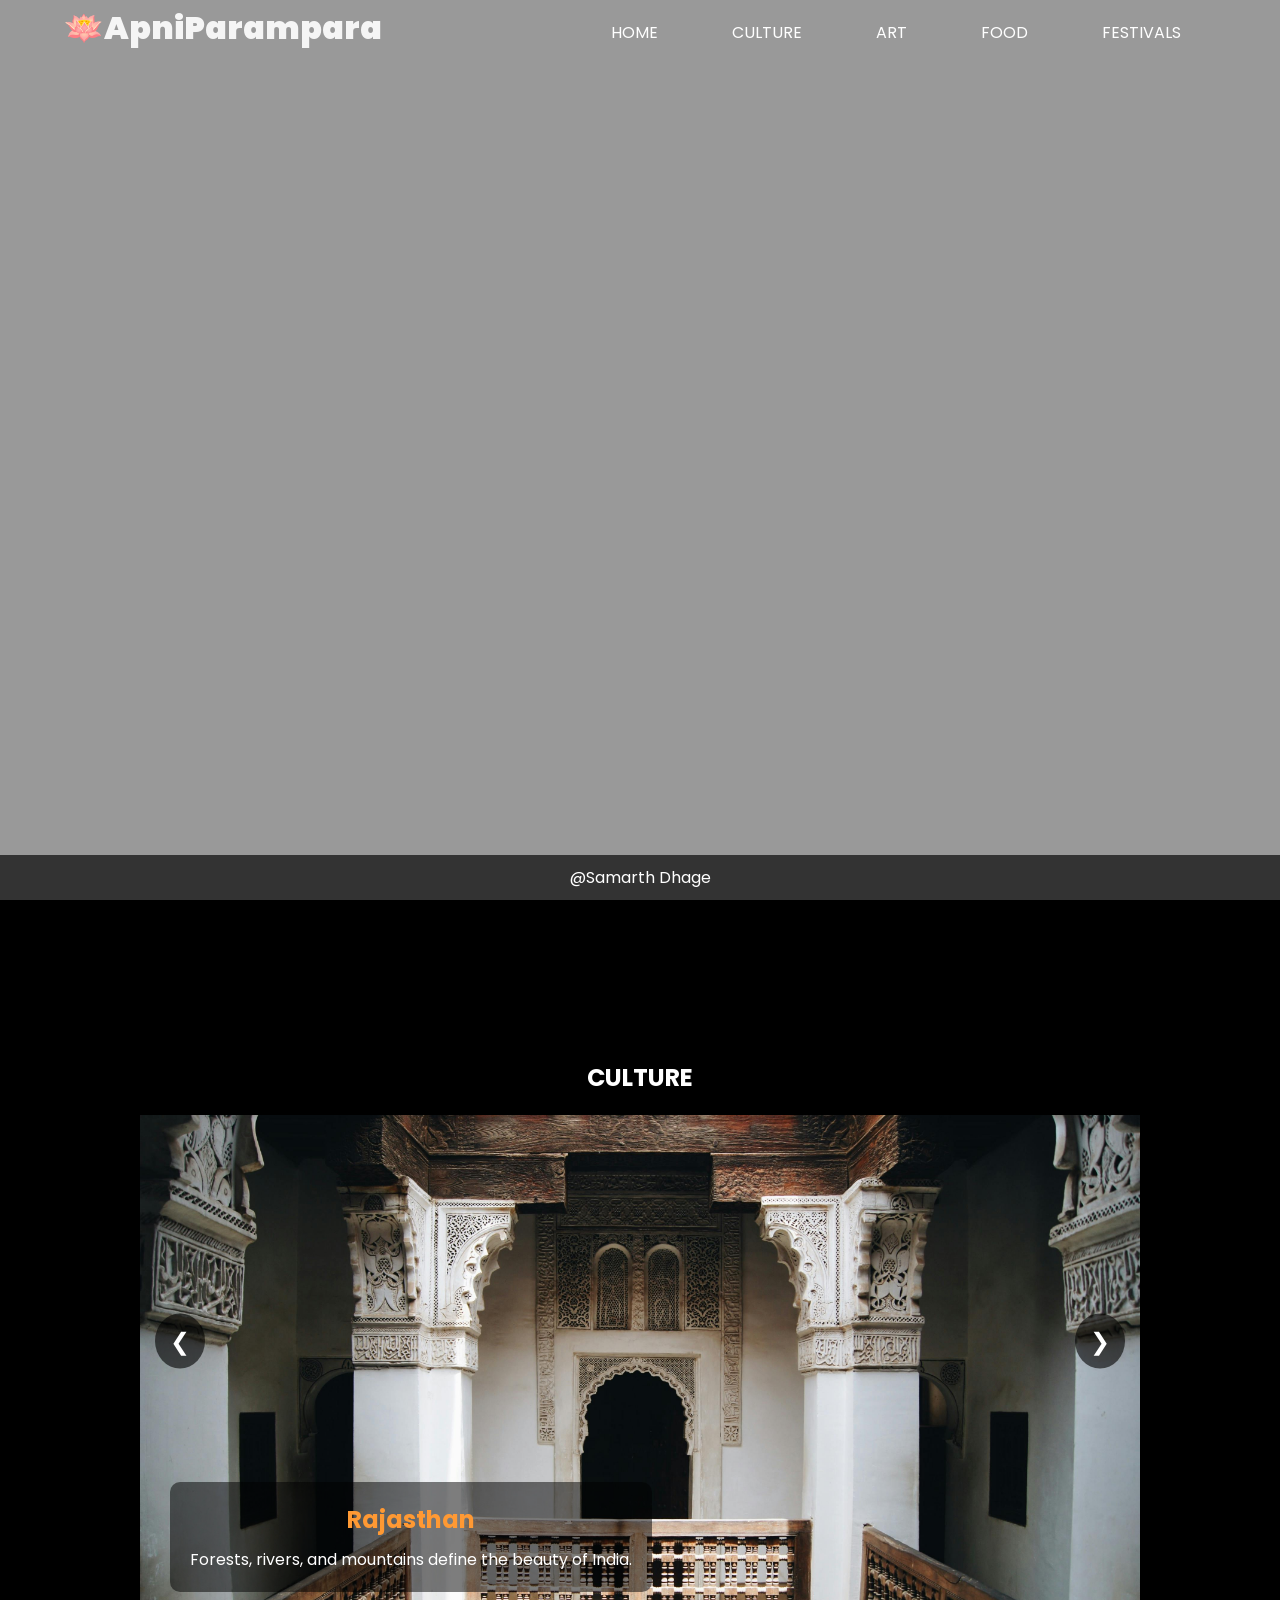
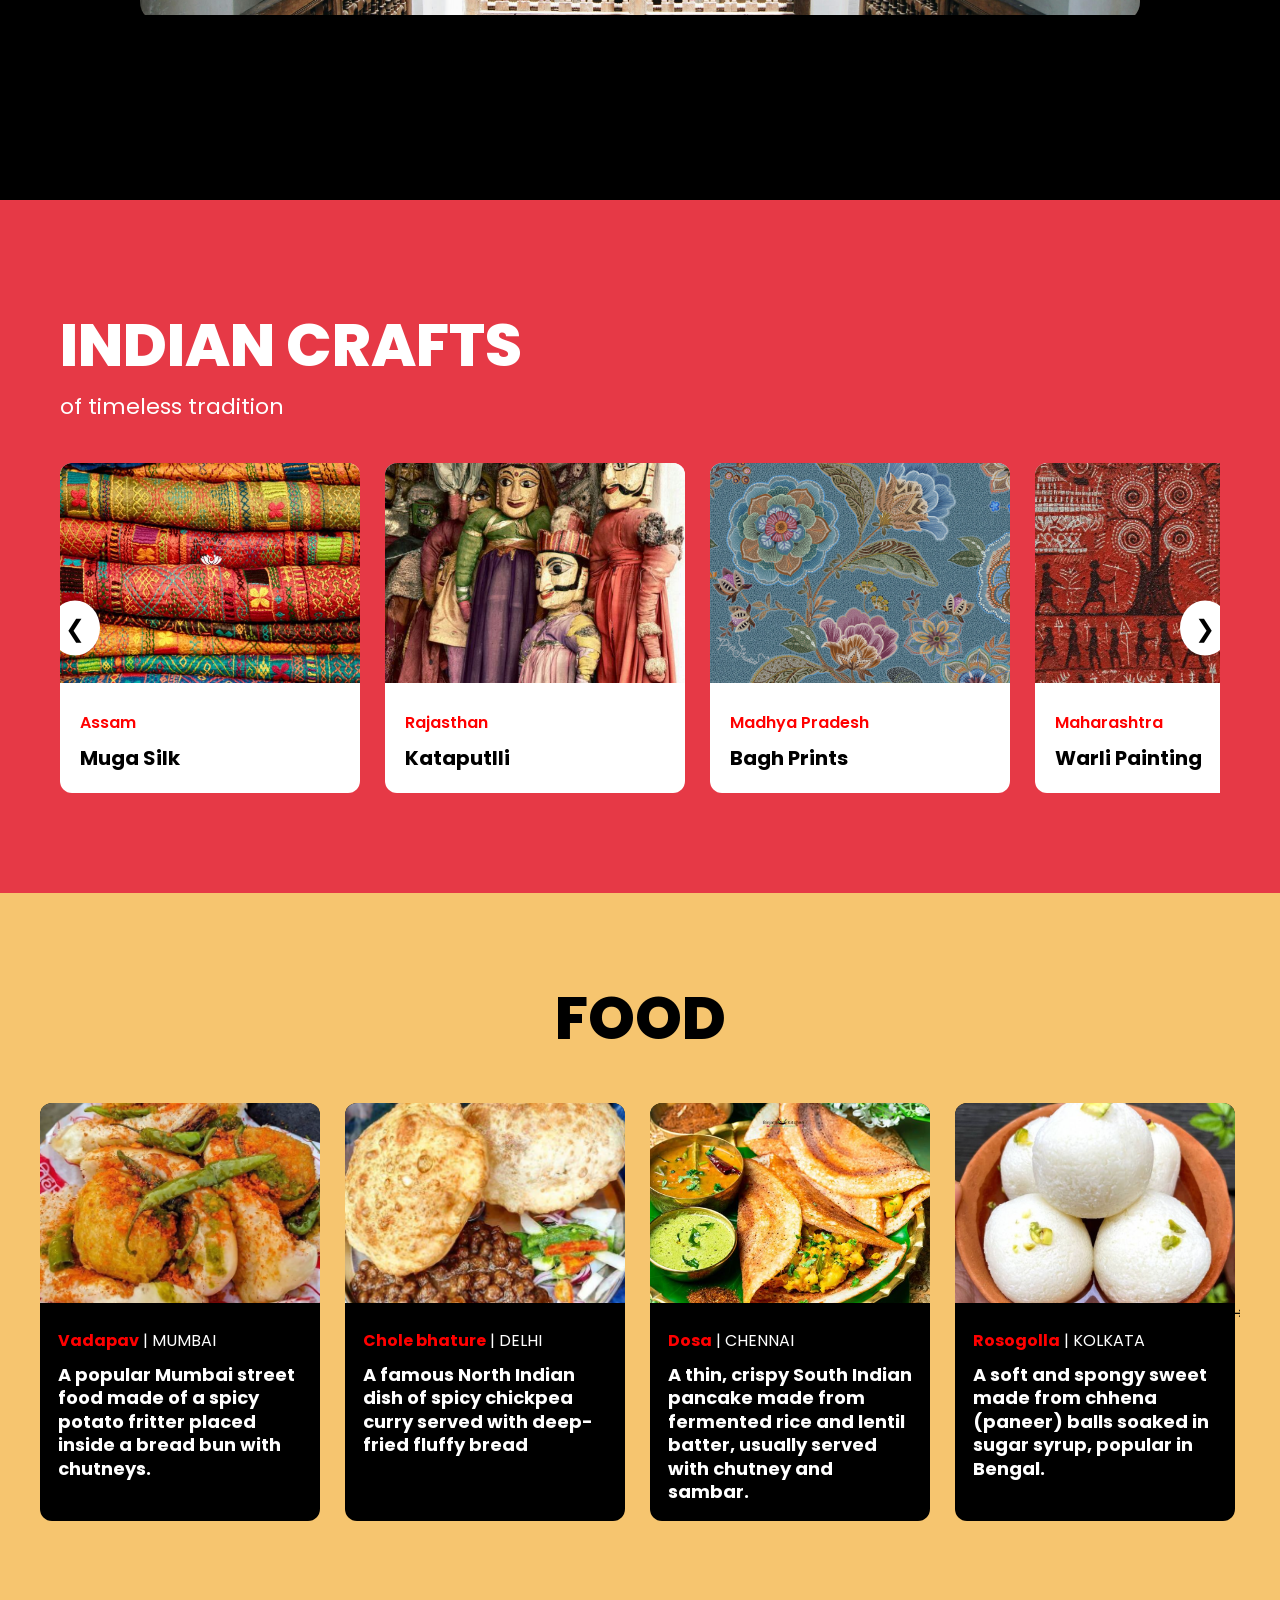
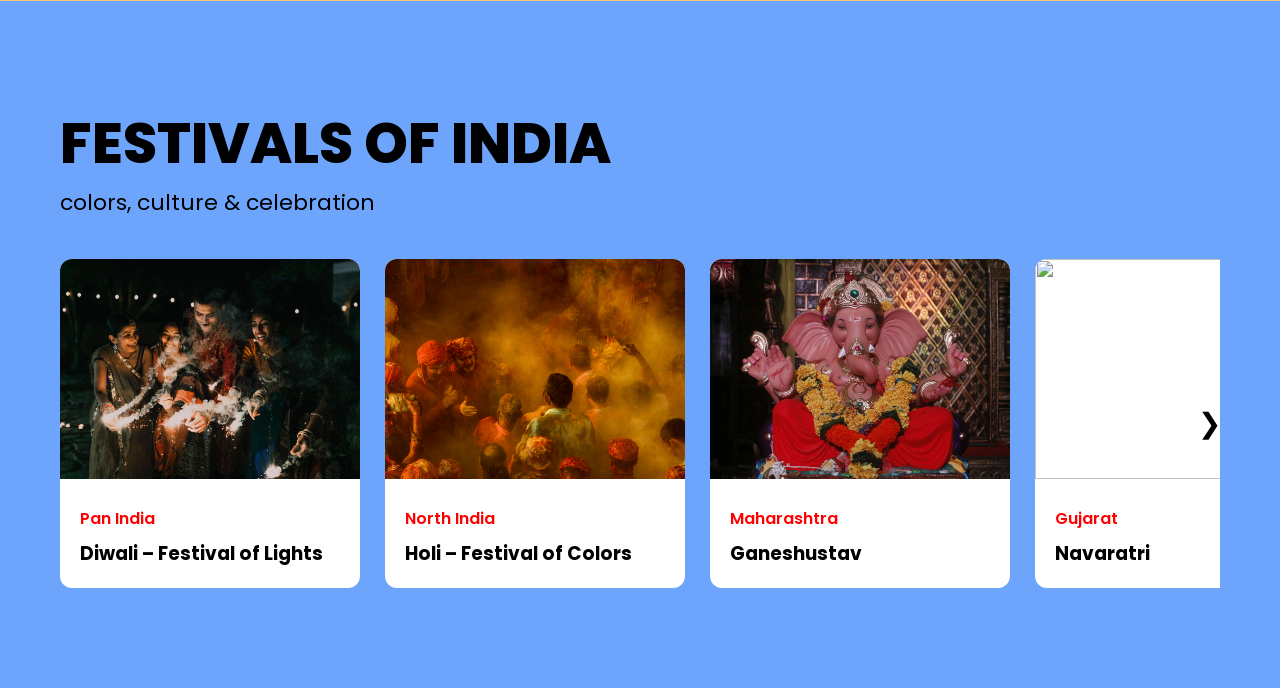
==== cp1.html @ 5844001b "Initial commit from local course project" ====
<!DOCTYPE html>
<html lang="en">
<head>
    <meta charset="UTF-8">
    <meta name="viewport" content="width=device-width, initial-scale=1.0">
    <link rel="stylesheet" href="cp1.css">
   
    <title>ApniParampara</title>
</head>
<body>

    <section id="home">
    <div class="banner">

        
        <video loop muted autoplay>
            <source src="video/final website (1) (1) (1).mp4">
        </video>
        
        <div class="navbar">
            <h3 class="logo">🪷ApniParampara </h3>
            <nav>
            
            <ul>
                <li><a href="#home">Home</a></li>
               
                <li><a href="#culture">CULTURE</a></li>
                <li><a href="#Art">Art</a></li>
                <li><a href="#Food">FOOD</a></li>
                <li><a href="#festival">FESTIVALS</a></li>
            </ul>
        </nav>
        </div>


        <div class="content">
        </div>
        

    </div>
    </section>

      <!---------------------------------------------------------------------------------------------------------------------------------------->

    
    <section id="culture" class="sundar-section">

  <div class="slider-container">
    <h1 class="sundarbharatheading">CULTURE</h1>

    <div class="slider" id="slider">

      <div class="slide">
        <a href="rajasthanculture.html"><img src="image/pexels-nicole-ashley-rahayu-densmoor-3632088-5435520.jpg" alt="Nature of India"></a>
        <div class="slide-content">
          <h2>Rajasthan</h2>
          <p>Forests, rivers, and mountains define the beauty of India.</p>
        </div>
      </div>

      <div class="slide">
        <a href="maharashtraculture.html"><img src="image/pexels-mahadev-kattimani-322734482-34166518.jpg" alt="Indian Wildlife"></a>
        <div class="slide-content">
          <h2>Maharashtra</h2>
          <p>India has rich biodiversity and unique wildlife.</p>
        </div>
      </div>

      <div class="slide">
        <img src="image/pexels-samarmourya-27131976.jpg" alt="Village Life">
        <div class="slide-content">
          <h2>Kashmir</h2>
          <p>Indian villages preserve traditions and cultural roots.</p>
        </div>
      </div>

      <div class="slide">
        <a href="gujaratculture.html"><img src="image/pexels-sharadbhat-3974152.jpg" alt="Indian Wildlife"></a>
        <div class="slide-content">
          <h2>Gujarat</h2>
          <p>India has rich biodiversity and unique wildlife.</p>
        </div>
      </div>

      

    </div>

    <!-- Buttons MUST be inside slider-container -->
    <button class="prev" onclick="prevSlide()">❮</button>
    <button class="next" onclick="nextSlide()">❯</button>

  </div>

</section>

<script src="cp1.js" defer></script>

<!---------------------------------------------------------------------------------------------------------------------------------------------------->

<section id="Art"class="crafts-section">

  <h1 class="crafts-title">INDIAN CRAFTS</h1>
  <p class="crafts-subtitle">of timeless tradition</p>

  <div class="crafts-slider-container">

    <button class="craft-btn left" onclick="slideLeft()">❮</button>

    <div class="crafts-slider" id="craftsSlider">

      <div class="craft-card">
        <img src="image/Screenshot 2026-01-04 183650.png">
        <div class="craft-info">
          <span>Assam</span>
          <h3>Muga Silk</h3>
        </div>
      </div>

      <div class="craft-card">
        <img src="image/Screenshot 2026-01-04 184618.png">
        <div class="craft-info">
          <span>Rajasthan</span>
          <h3>Kataputlli</h3>
        </div>
      </div>

      <div class="craft-card">
        <img src="image/Screenshot 2026-01-04 184116.png">
        <div class="craft-info">
          <span>Madhya Pradesh</span>
          <h3>Bagh Prints</h3>
        </div>
      </div>

      <div class="craft-card">
        <img src="image/Screenshot 2026-01-04 183400.png">
        <div class="craft-info">
          <span>Maharashtra</span>
          <h3>Warli Painting</h3>
        </div>
      </div>

      <div class="craft-card">
        <img src="image/Screenshot 2026-01-04 184751.png">
        <div class="craft-info">
          <span>Andra Pradesh</span>
          <h3>Durgi Carving</h3>
        </div>
      </div>


      <div class="craft-card">
        <img src="image/Screenshot 2026-01-04 184116.png">
        <div class="craft-info">
          <span>Uttarakhand</span>
          <h3>Aipan</h3>
        </div>
      </div>

    </div>

    <button class="craft-btn right" onclick="slideRight()">❯</button>

  </div>
</section>
<script src="cp2.js" defer></script>



<!--------------------------------------------------------------------------------------------------------------------------------------------->



<section id="Food"class="food-section">

  <h2 class="section-title">FOOD </h2>

  <div class="food-slider-wrapper">

    <button class="food-arrow left" onclick="foodSlideLeft()">&#8592;</button>

    <div class="food-slider" id="foodSlider">

      <!-- Card 1 -->
  

      <div class="food-card">
        <img src="image/Screenshot 2026-01-04 221321.png" alt="Meghalaya">
        <div class="food-content">
          <span class="state red">Vadapav</span> | <span>MUMBAI</span>
          <h3>A popular Mumbai street food made of a spicy potato fritter placed inside a bread bun with chutneys.</h3>
        </div>
      </div>

      <!-- Card 2 -->
      <div class="food-card">
        <img src="image/Screenshot 2026-01-04 221525.png" alt="Mizoram Food">
        <div class="food-content">
          <span class="state red">Chole bhature</span> | <span>DELHI</span>
          <h3>A famous North Indian dish of spicy chickpea curry served with deep-fried fluffy bread</h3>
        </div>
      </div>

      <!-- Card 3 -->
      <div class="food-card">
        <img src="image/Screenshot 2026-01-04 221349.png" alt="Nagaland">
        <div class="food-content">
          <span class="state red">Dosa</span> | <span>CHENNAI</span>
          <h3>A thin, crispy South Indian pancake made from fermented rice and lentil batter, usually served with chutney and sambar.</h3>
        </div>
      </div>

      <!-- Card 4 -->
      <div class="food-card">
        <img src="image/Screenshot 2026-01-04 221418.png" alt="Odisha">
        <div class="food-content">
          <span class="state red">Rosogolla</span> | <span>KOLKATA</span>
          <h3>A soft and spongy sweet made from chhena (paneer) balls soaked in sugar syrup, popular in Bengal.</h3>
        </div>
      </div>

      <div class="food-card">
        <img src="image/Screenshot 2026-01-04 221610.png" alt="Nagaland">
        <div class="food-content">
          <span class="state red">Biryani</span> | <span>HYDERABAD</span>
          <h3>A flavorful rice dish cooked with aromatic spices, rice, and vegetables or meat, widely loved across India.</h3>
        </div>
      </div>

      <div class="food-card">
        <img src="image/Screenshot 2026-01-04 221719.png" alt="Nagaland">
        <div class="food-content">
          <span class="state red">Dal Bhati</span> | <span>JAIPUR</span>
          <h3>A traditional Rajasthani dish consisting of baked wheat balls (baati), lentil curry (dal), and sweet crushed churma.</h3>
        </div>
      </div>

      

    </div>

    <button class="food-arrow right" onclick="foodSlideRight()">&#8594;</button>

  </div>
</section>


<script src="cp2.js" defer></script>

<!--------------------------------------------------------------------------------------------------------------------------------------------->

<section id="festival"class="festival-section">

  <h1 class="festival-title">FESTIVALS OF INDIA</h1>
  <p class="festival-subtitle">colors, culture & celebration</p>

  <div class="festival-slider-wrapper">

    <button class="festival-arrow left" onclick="festivalSlideLeft()">❮</button>

    <div class="festival-slider" id="festivalSlider">

      <div class="festival-card">
        <img src="image/pexels-rdne-7686304.jpg">
        <div class="festival-info">
          <span>Pan India</span>
          <h3>Diwali – Festival of Lights</h3>
        </div>
      </div>

      <div class="festival-card">
        <img src="image/pexels-yogendras31-3447333.jpg">
        <div class="festival-info">
          <span>North India</span>
          <h3>Holi – Festival of Colors</h3>
        </div>
      </div>

      <div class="festival-card">
        <img src="image/ganesh ustav.jpg">
        <div class="festival-info">
          <span>Maharashtra</span>
          <h3>Ganeshustav </h3>
        </div>
      </div>

      <div class="festival-card">
        <img src="image/pexels-joydeb-biswas-2151744427-34139768.jpg">
        <div class="festival-info">
          <span>Gujarat</span>
          <h3>Navaratri</h3>
        </div>
      </div>

      <div class="festival-card">
        <img src="image/Screenshot 2026-01-05 134626.png">
        <div class="festival-info">
          <span>Kerala</span>
          <h3>Onam – Harvest Festival</h3>
        </div>
      </div>

      <div class="festival-card">
        <img src="image/Screenshot 2026-01-05 134836.png">
        <div class="festival-info">
          <span>West Bengal</span>
          <h3>Durga Puja</h3>
        </div>
      </div>

    </div>

    <button class="festival-arrow right" onclick="festivalSlideRight()">❯</button>

  </div>
</section>

<script src="cp4.js" defer></script>



<!--------------------------------------------------------------------------------------------------------------------------------------------->
<section>
<footer class="footer">
  
  @Samarth Dhage     
   

</footer>
</section>

    
</body>
</html>
---- cp1.css ----
@import url('https://fonts.googleapis.com/css2?family=Poppins:ital,wght@0,100;0,200;0,300;0,400;0,500;0,600;0,700;0,800;0,900;1,100;1,200;1,300;1,400;1,500;1,600;1,700;1,800;1,900&display=swap');

*{
    margin:0;
    padding:0;
    font-family:Poppins ,seagoe UI, sans-serif; 
    box-sizing:border-box;

}

.banner{
    width:100%;
    height:100vh;
    background-image: linear-gradient(rgba(0,0,0,0.40),rgba(0,0,0,0.40));
    background-position: center;
    background-size:center;
}

.navbar{
    width:90%;
    padding:30;
    margin:auto;
    display:flex;
    align-items:center;
    justify-content:space-between;
}

.logo{
    
    margin-top:-10px;
    cursor:pointer;
     font-size: 2rem;
    font-weight: 900;
  
    color: whitesmoke;
}

.navbar ul li{
    list-style:none;
    display:inline-block;
    margin:20px;
}

.navbar ul li a{
    text-decoration:none;
    text-transform:uppercase;
    color:white;
    font-weight:600px;
    padding:15px;
}

li a:hover{
    background:white;
    transition:0.5s;
    border-radius: 10px;
}

.navbar a:hover{
    color:black;

}

.content{
    width:100%;
    position:absolute;
    color:white;
    top:45%;
 
    transform:translateY(-50%);
    text-align:center;

}

.content h1{
    margin: top 80px;
    font-size:90px;
    font-weight:800;
}



/* content of vedio*/

.banner video{
    position:absolute;
    right:0;
    bottom:0;
    z-index:-1;
}

@media(min-aspect-ratio:16/9){
    .banner video{
        width:100%;
        height:auto;
    }
}

footer {
            background-color: #333;
            color: white;
            text-align: center;
            padding: 10px;
            position: fixed;
            bottom: 0;
            width: 100%;
        }

.sundar-section {
  min-height: 100vh;
  padding: 120px 40px;
  background: black;
  text-align: center;
}

.slider-container {
  position: relative;
  width: 85%;
  max-width: 1000px;
  margin: 40px auto;
  overflow: hidden;
  border-radius: 20px;
  
}

.slider {
  display: flex;
  transition: transform 0.7s ease-in-out;
}

.slide {
  min-width: 100%;
  position: relative;
}

.slide img {
  width: 100%;
  height: 500px;
  object-fit: cover;
}

/* Text overlay */
.slide-content {
  position: absolute;
  bottom: 30px;
  left: 30px;
  background: rgba(0,0,0,0.5);
  color: white;
  padding: 20px;
  border-radius: 10px;
}

.slide-content h2 {
  color: #ff9933; /* saffron */
  margin-bottom: 10px;
}

/* Buttons */
.prev, .next {
  position: absolute;
  top: 50%;
  transform: translateY(-50%);
  background: rgba(0,0,0,0.6);
  color: white;
  border: none;
  font-size: 24px;
  padding: 10px 15px;
  cursor: pointer;
  border-radius: 50%;
}

.prev { left: 15px; }
.next { right: 15px; }

.prev:hover, .next:hover {
  background: black;
}

.sundarbharatheading{
    color: white;
    margin-bottom: 20px;
}

.crafts-section {
  background: #e63946;
  padding: 100px 60px;
  color: white;
}

.crafts-title {
  font-size: 60px;
  font-weight: 800;
}

.crafts-subtitle {
  font-size: 22px;
  margin-bottom: 40px;
}

.crafts-slider-container {
  position: relative;
  overflow: hidden;
}

.crafts-slider {
  display: flex;
  gap: 25px;
  transition: transform 0.6s ease;
}

.craft-card {
  min-width: 300px;
  background: white;
  border-radius: 12px;
  overflow: hidden;
  color: black;
}

.craft-card img {
  width: 100%;
  height: 220px;
  object-fit: cover;
}

.craft-info {
  padding: 20px;
}

.craft-info span {
  color: red;
  font-weight: 600;
}

.craft-info h3 {
  margin-top: 8px;
  font-size: 20px;
}

/* Buttons */
.craft-btn {
  position: absolute;
  top: 50%;
  transform: translateY(-50%);
  background: white;
  border: none;
  font-size: 24px;
  padding: 10px 15px;
  cursor: pointer;
  border-radius: 50%;
}

.craft-btn.left { left: -10px; }
.craft-btn.right { right: -10px; }

.craft-btn:hover {
  background: black;
  color: white;
}


/*---------------------------------------------------------------------------------------------------------------------------------------------*/

.food-section {
  background: #f6c56f;
  padding: 80px 40px;
}

.section-title {
  text-align: center;
 
  margin-bottom: 40px;
   font-size: 60px;
  font-weight: 800;
}

.food-slider-wrapper {
  position: relative;
  overflow: hidden;
}

.food-slider {
  display: flex;
  gap: 25px;
  transition: transform 0.6s ease;
}

.food-card {
  min-width: 280px;
  max-width: 280px;
  border-radius: 12px;
  overflow: hidden;
  background: #000;
  color: white;
}

.food-card img {
  width: 100%;
  height: 200px;
  object-fit: cover;
}

.food-content {
  padding: 18px;
}

.food-content h3 {
  font-size: 18px;
  margin-top: 10px;
  line-height: 1.3;
}

.state.red {
  color: red;
  font-weight: bold;
}

/* Arrows */
.food-arrow {
  position: absolute;
  top: 50%;
  transform: translateY(-50%);
  background: transparent;
  border: none;
  font-size: 30px;
  cursor: pointer;
  z-index: 10;
}

.food-arrow.left {
  left: -10px;
}

.food-arrow.right {
  right: -10px;
}
 

/*------------------------------------------------------------------------------------------------------------------------------------*/

.festival-section {
  background: #6DA4FC;
  padding: 100px 60px;
}

.festival-title {
  font-size: 56px;
  font-weight: 800;
}

.festival-subtitle {
  font-size: 22px;
  margin-bottom: 40px;
}

.festival-slider-wrapper {
  position: relative;
  overflow: hidden;
}

.festival-slider {
  display: flex;
  gap: 25px;
  transition: transform 0.6s ease;
}

.festival-card {
  min-width: 300px;
  background: white;
  border-radius: 12px;
  overflow: hidden;
}

.festival-card img {
  width: 100%;
  height: 220px;
  object-fit: cover;
}

.festival-info {
  padding: 20px;
}

.festival-info span {
  color: red;
  font-weight: 600;
}

.festival-info h3 {
  margin-top: 8px;
}

/* Arrows */
.festival-arrow {
  position: absolute;
  top: 50%;
  transform: translateY(-50%);
  background: white;
  border: none;
  font-size: 28px;
  cursor: pointer;
  border-radius: 50%;
  padding: 10px 14px;
}

.festival-arrow.left { left: -15px; }
.festival-arrow.right { right: -15px; }
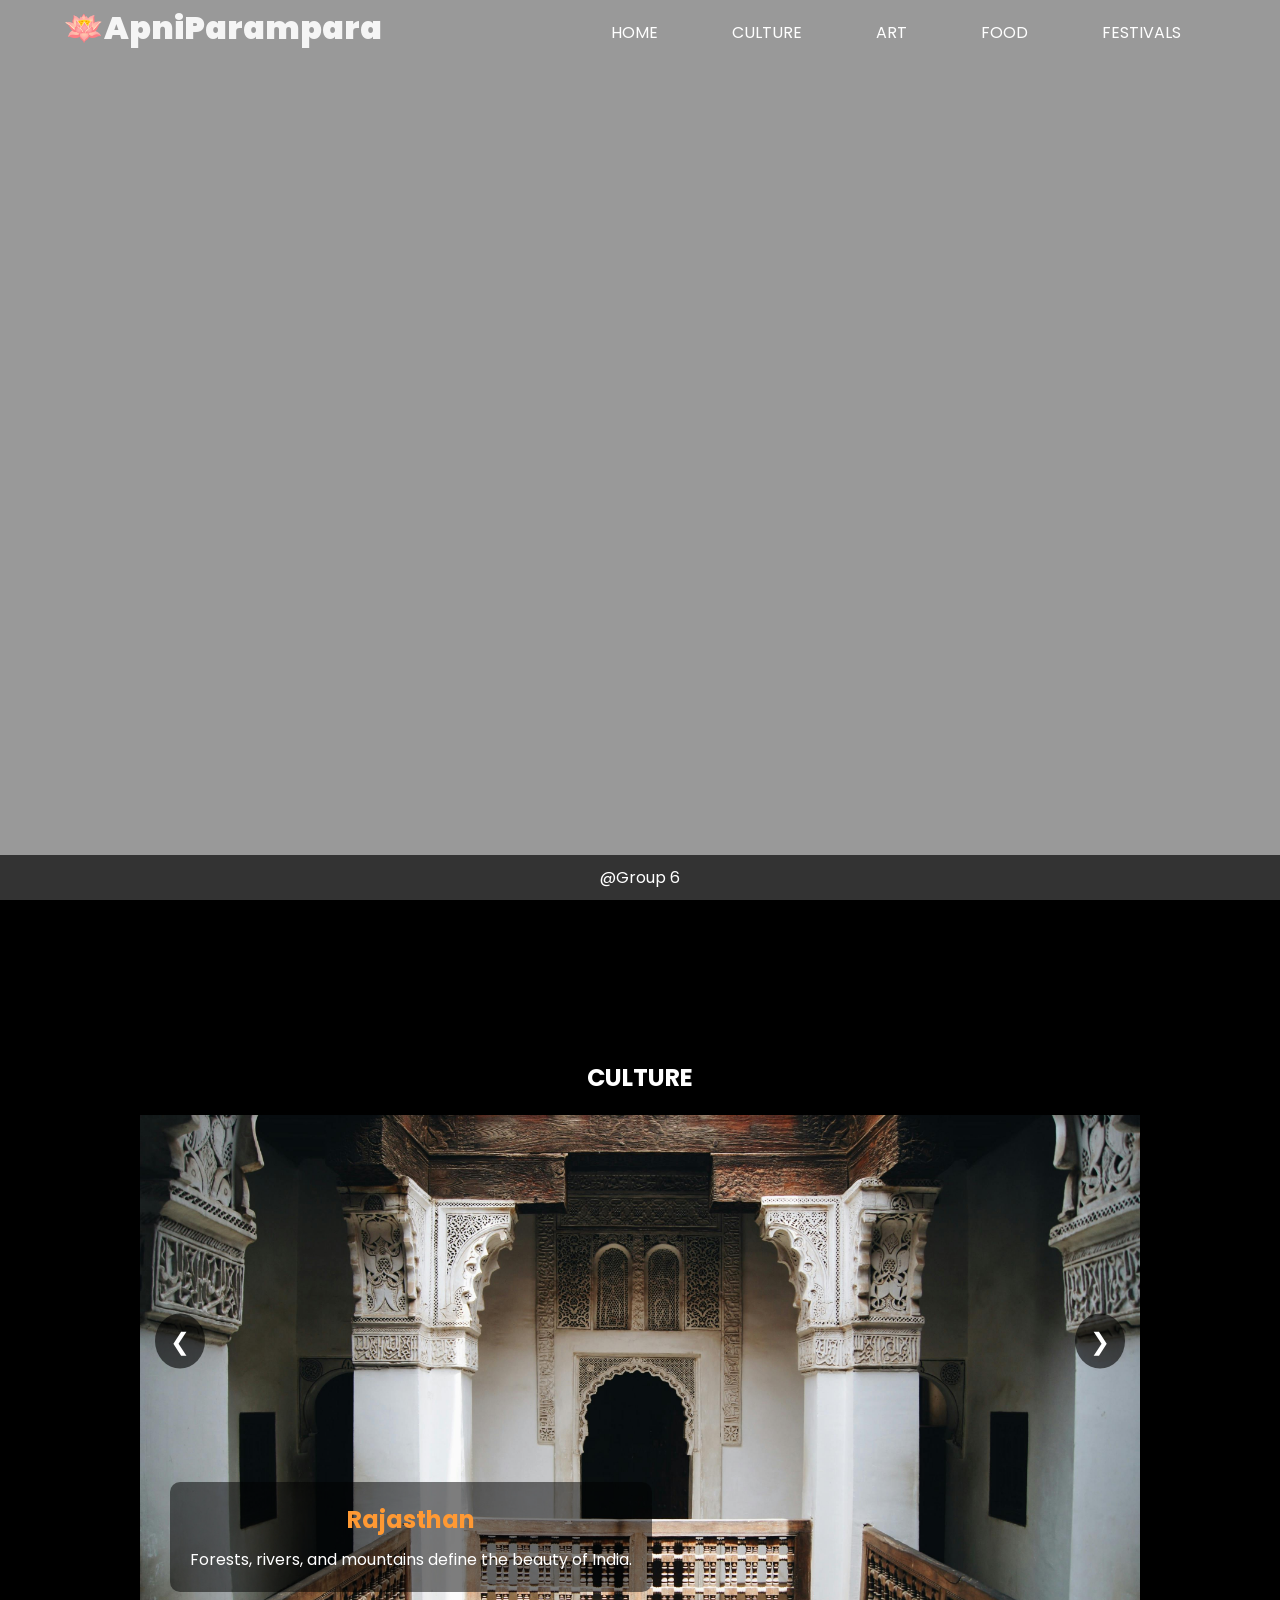
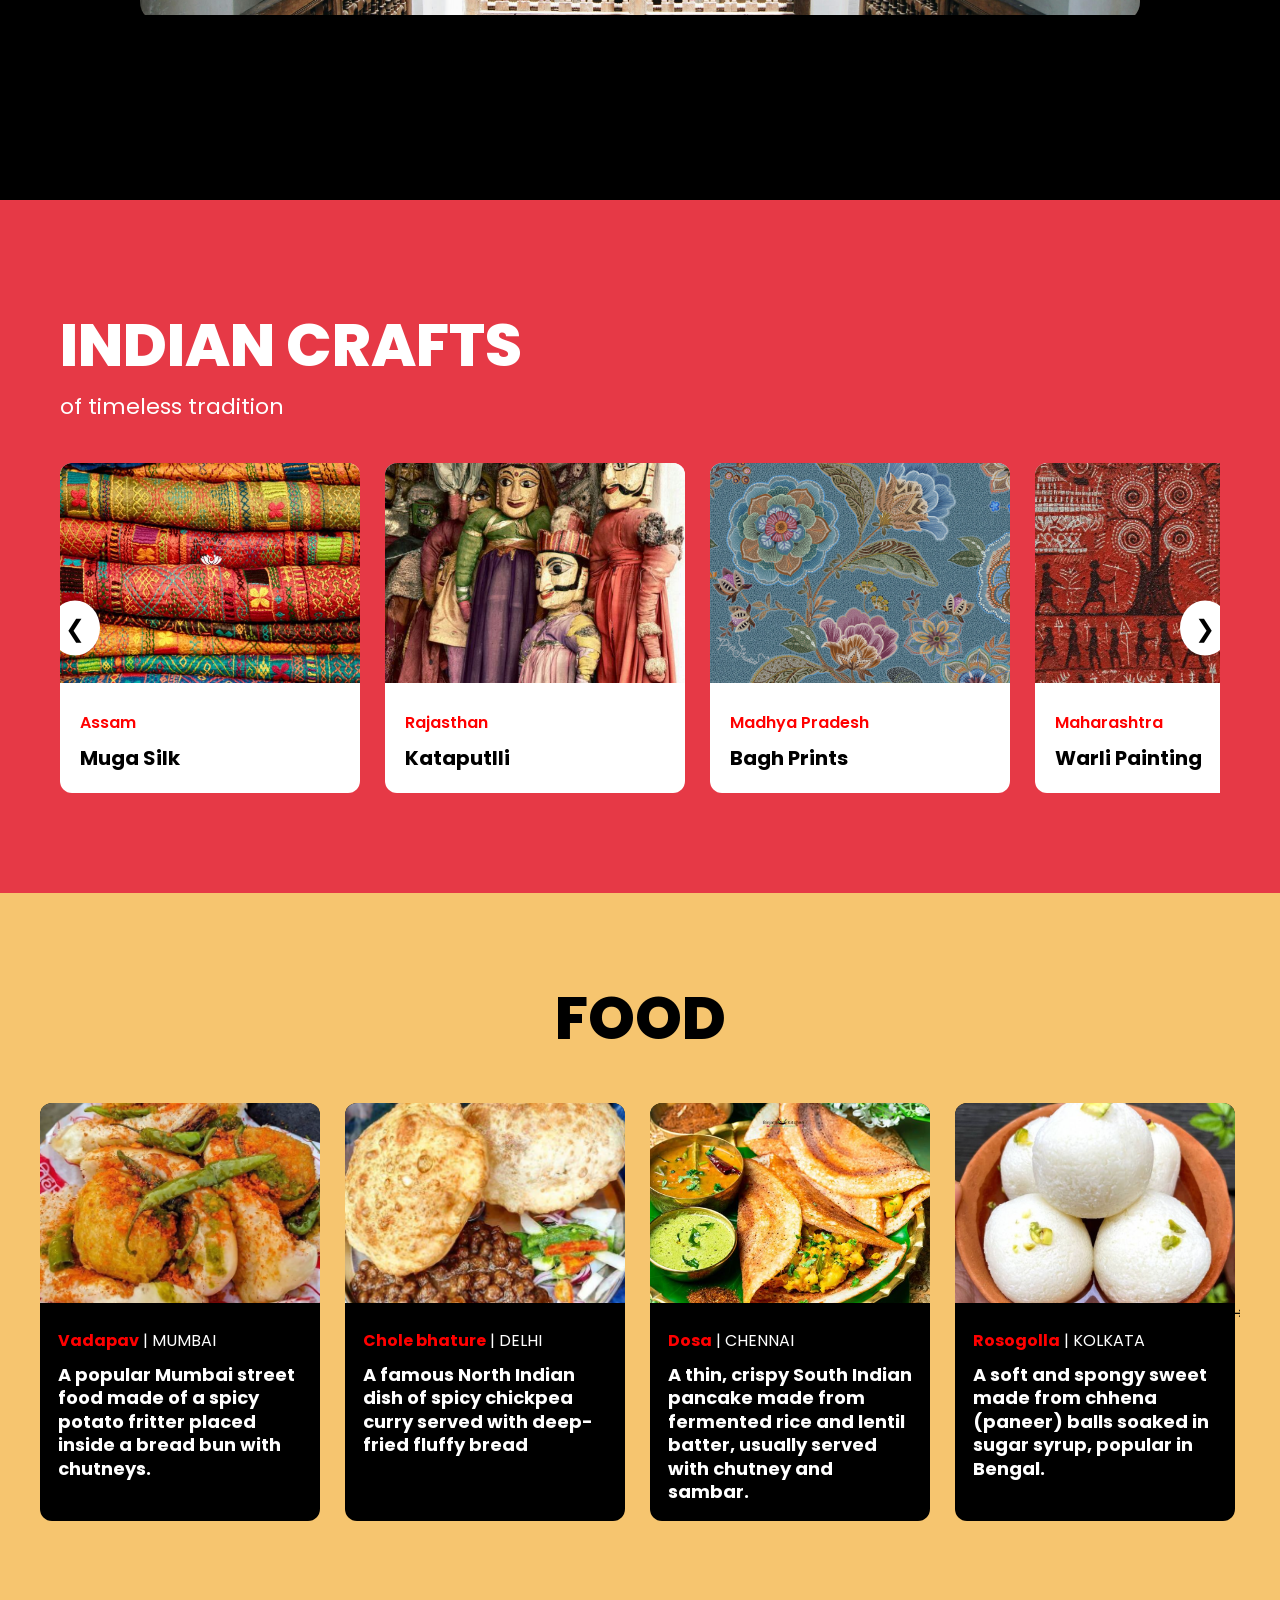
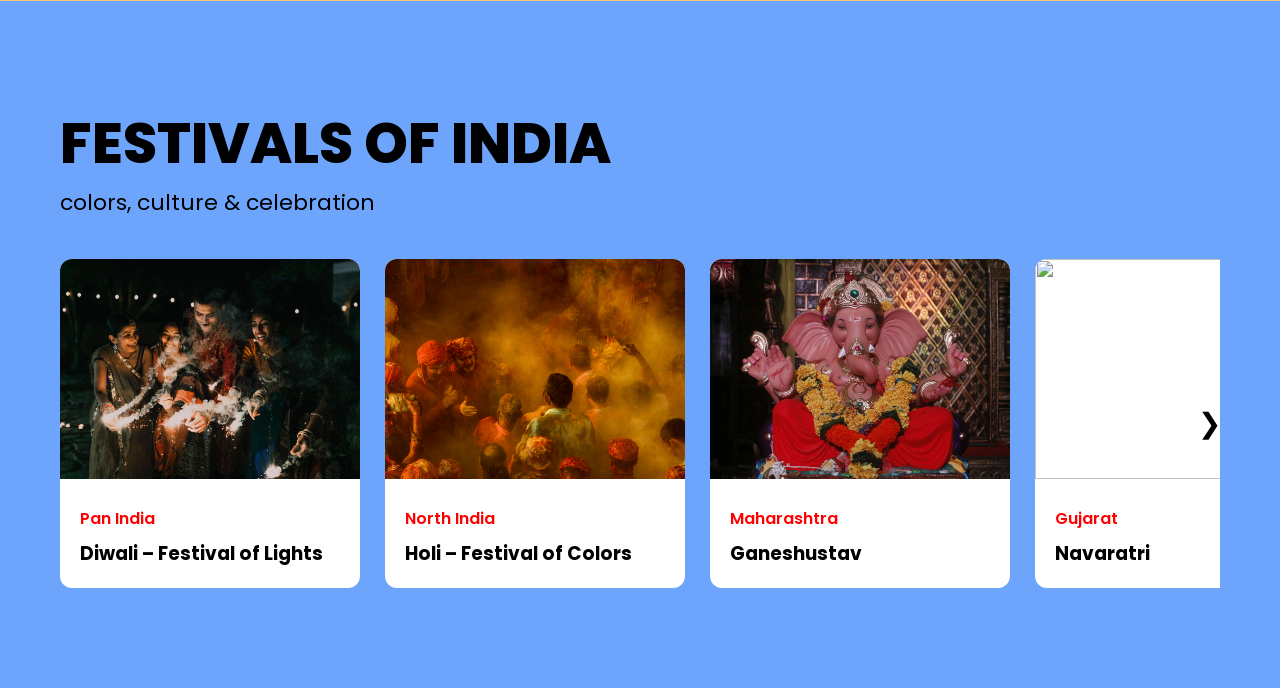
==== commit 107600a5: "Add comprehensive README and update files" ====
--- a/cp1.html
+++ b/cp1.html
@@ -324,7 +324,7 @@
 <section>
 <footer class="footer">
   
-  @Samarth Dhage     
+  @Group 6   
    
 
 </footer>
